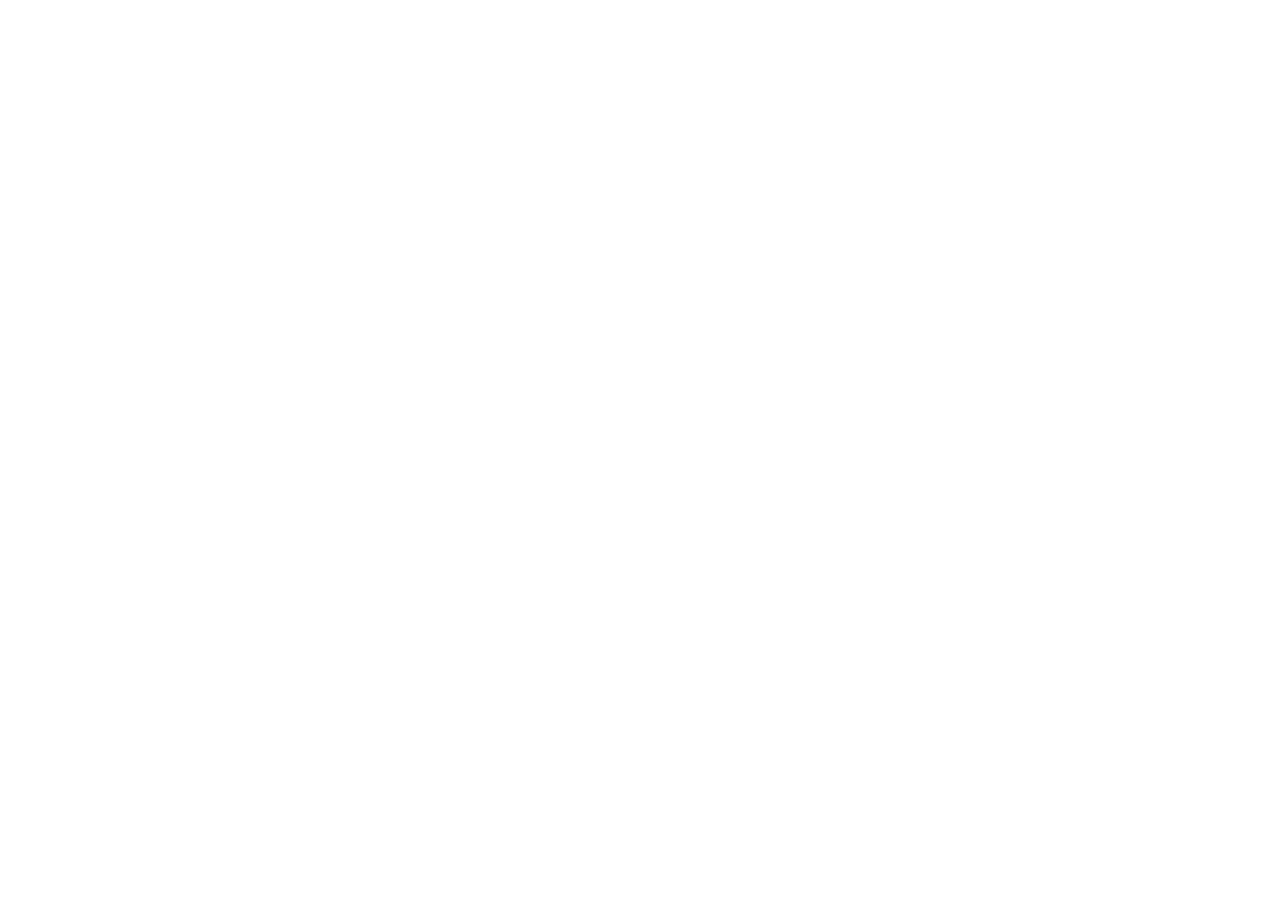
==== promise/index.html @ 315d3ab2 "JS Promises folder added" ====
<!DOCTYPE html>
<html lang="en">
<head>
    <meta charset="UTF-8">
    <meta name="viewport" content="width=device-width, initial-scale=1.0">
    <meta http-equiv="X-UA-Compatible" content="ie=edge">
    <title>Javascript Promises Example</title>
</head>
<body>
    
</body>
</html>
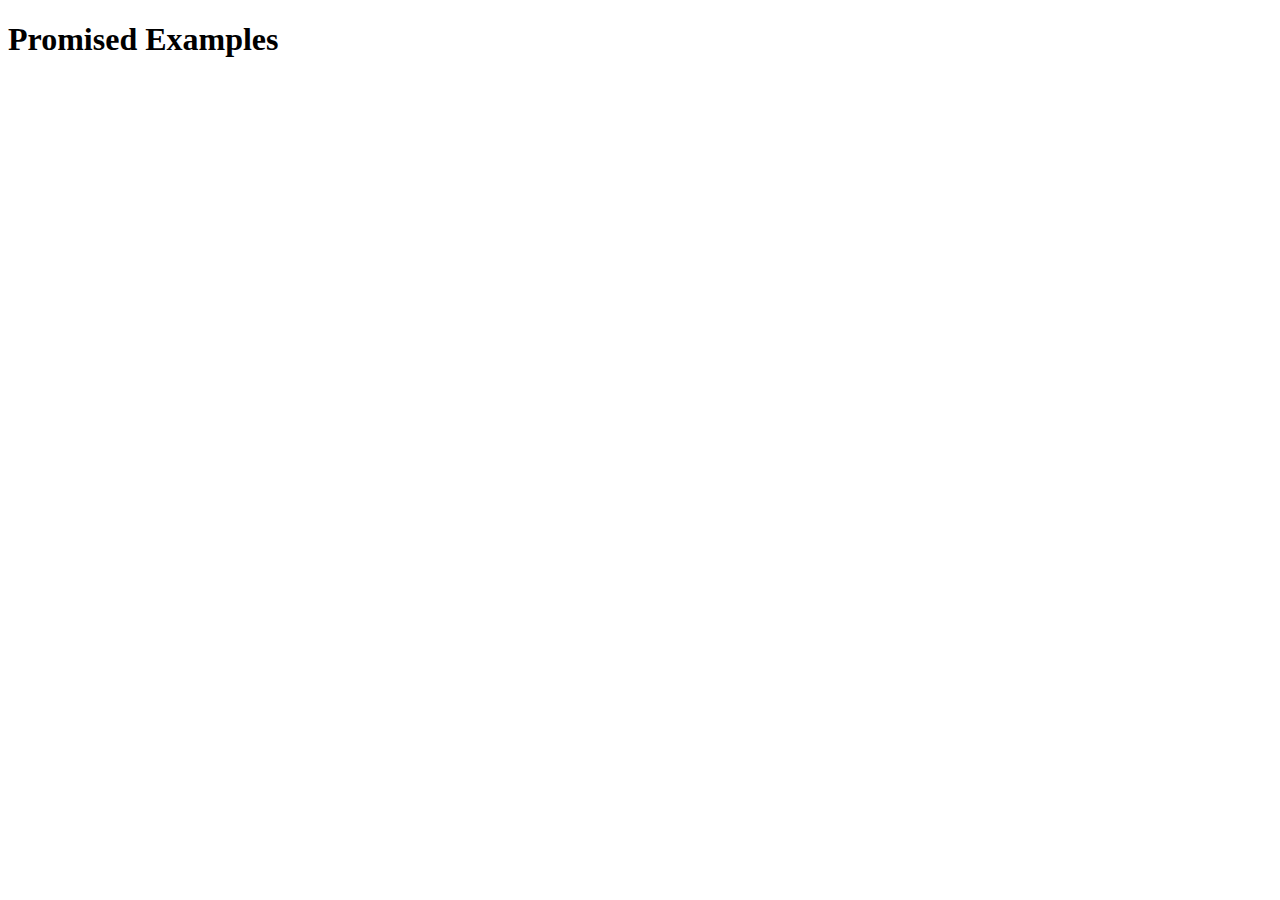
==== commit 7c0c89d7: "index file changed" ====
--- a/promise/index.html
+++ b/promise/index.html
@@ -7,6 +7,6 @@
     <title>Javascript Promises Example</title>
 </head>
 <body>
-    
+    <h1>Promised Examples</h1>
 </body>
 </html>